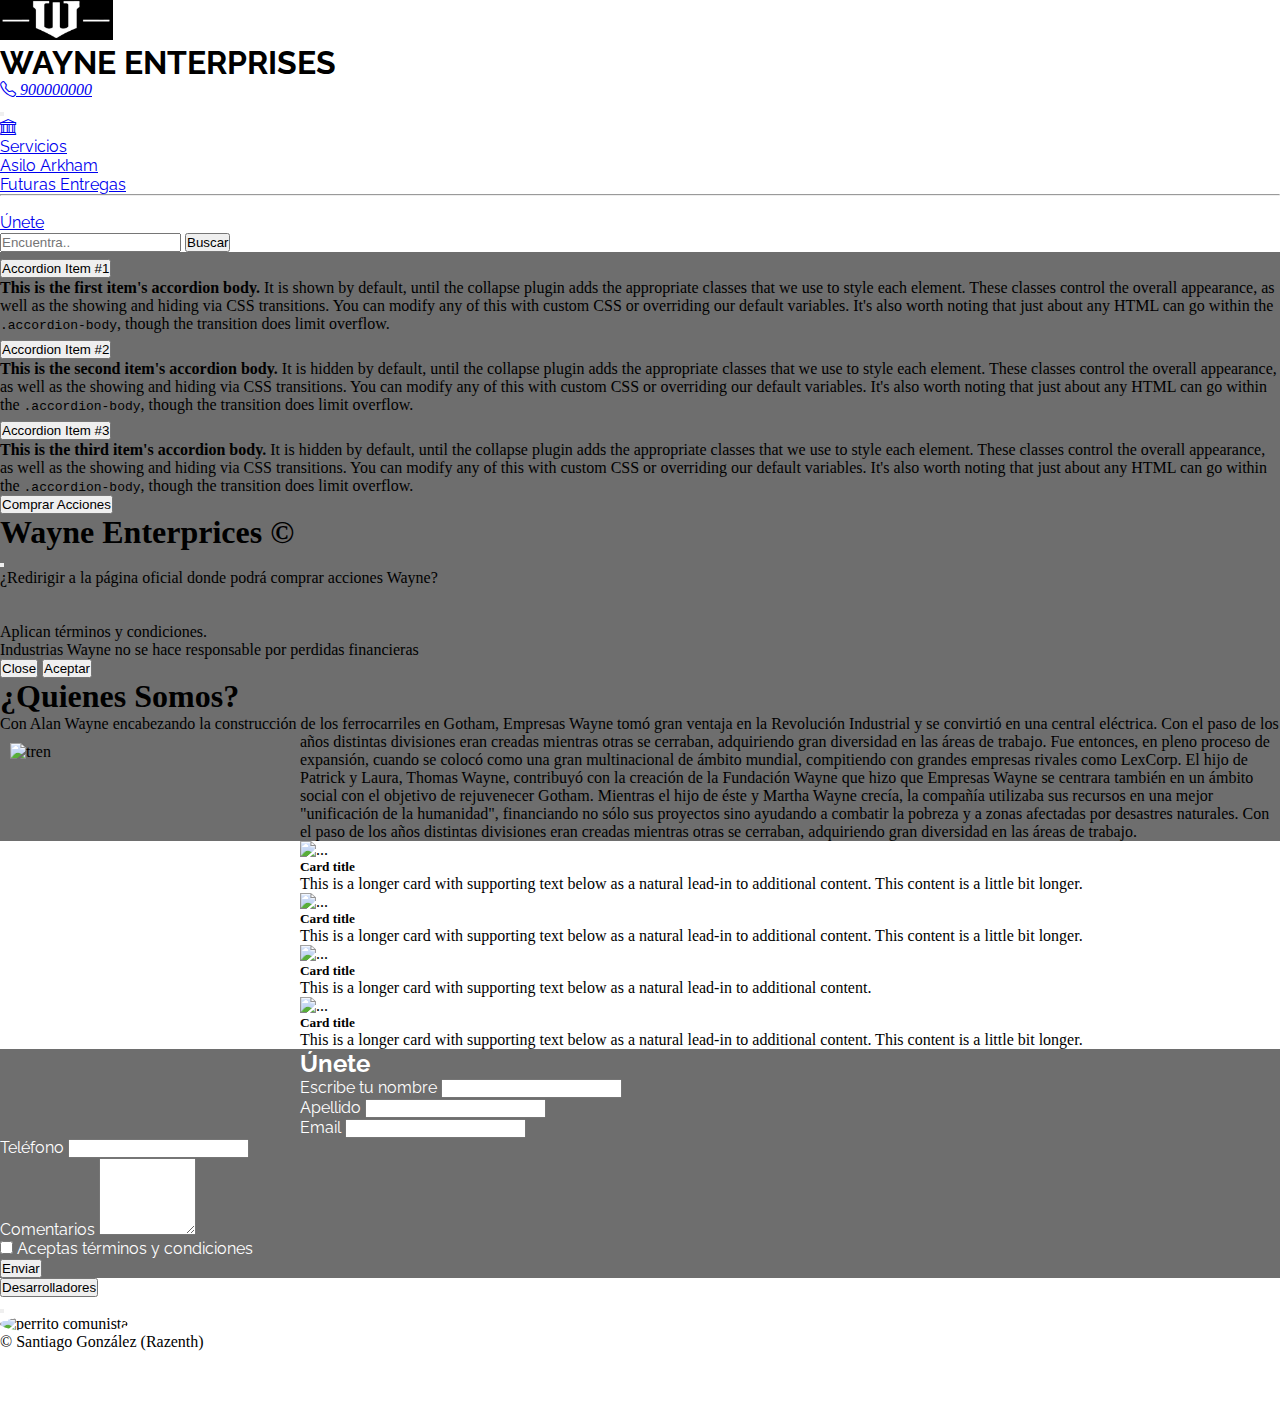
==== index2.html @ 2c6f95a8 "1st Page done" ====
<!DOCTYPE html>
<html lang="es">
<head>
    <meta charset="UTF-8">
    <meta http-equiv="X-UA-Compatible" content="IE=edge">
    <meta name="viewport" content="width=device-width, initial-scale=1.0">
    <title>Wayne Enterprises</title>
    <link rel="icon" type="image/png" sizes="32x32" href="./images/iconpage.png">
    <link rel="stylesheet" href="style.css">
    <link href="https://cdn.jsdelivr.net/npm/bootstrap@5.3.0-alpha1/dist/css/bootstrap.min.css" rel="stylesheet" integrity="sha384-GLhlTQ8iRABdZLl6O3oVMWSktQOp6b7In1Zl3/Jr59b6EGGoI1aFkw7cmDA6j6gD" crossorigin="anonymous">
    <script src="https://cdn.jsdelivr.net/npm/bootstrap@5.3.0-alpha1/dist/js/bootstrap.bundle.min.js" integrity="sha384-w76AqPfDkMBDXo30jS1Sgez6pr3x5MlQ1ZAGC+nuZB+EYdgRZgiwxhTBTkF7CXvN" crossorigin="anonymous"></script>
    <link rel="stylesheet" href="https://cdn.jsdelivr.net/npm/bootstrap-icons@1.10.3/font/bootstrap-icons.css">

</head>

    <div class="container-fluid text-white bg-black">
        <header class="container d-flex  justify-content-between align-items-center pt-3 pb-3">
            <img src="./images/WayneSubLogo.png" alt="logo" style="height: 40px;">
            <h1 class="name">WAYNE ENTERPRISES</h1>
            <a href="https://web.whatsapp.com/" target="_blank" class="link-light text-decoration-none"><i class="bi bi-telephone"> 900000000</i></a>
        </header>
    </div>


    <div class="navegacion">
        <nav class="navbar navbar-expand-lg bg-body-tertiary navbar bg-dark" data-bs-theme="dark" >
            <div class="container-fluid">
              <button class="navbar-toggler" type="button" data-bs-toggle="collapse" data-bs-target="#navbarSupportedContent" aria-controls="navbarSupportedContent" aria-expanded="false" aria-label="Toggle navigation">
                <span class="navbar-toggler-icon"></span>
              </button>
              <div class="collapse navbar-collapse" id="navbarSupportedContent">
                <ul class="navbar-nav me-auto mb-2 mb-lg-0">
                  <li class="nav-item">
                    <a class="nav-link active" aria-current="page" href="./index.html"><i class="bi bi-bank"></i></a>
                  </li>

                  <li class="nav-item dropdown">
                    <a class="nav-link active dropdown-toggle" href="#" role="button" data-bs-toggle="dropdown" aria-expanded="false">
                      Servicios
                    </a>
                    <ul class="dropdown-menu">
                      <li><a class="dropdown-item" href="./index2.html">Asilo Arkham</a></li>
                      <li><a class="dropdown-item" href="#">Futuras Entregas</a></li>
                      <li><hr class="dropdown-divider"></li>
                    </ul>
                  </li>
                  <li class="nav-item">
                    <a href="#contacto" class="nav-link active">Únete</a>
                  </li>
                </ul>
                <form class="d-flex" role="search">
                  <input class="form-control me-2" type="search" placeholder="Encuentra.." aria-label="Search">
                  <button class="btn btn-outline-light" type="submit">Buscar</button>
                </form>
              </div>
            </div>
          </nav>
    </div>
<body>

    
    <div class="container mt-5 pt-5 mb-5 pb-5 border-bottom border-5 border-light">
        <div class="container2 row mt-5" >
            <div class="col-sm-12 col-md-12 col-lg-4 col-xl-4 col-xxl-4 p-4">
                <div class="accordion" id="accordionExample">
                    <div class="accordion-item">
                      <h2 class="accordion-header" id="headingOne">
                        <button class="accordion-button text-bg-dark" type="button" data-bs-toggle="collapse" data-bs-target="#collapseOne" aria-expanded="true" aria-controls="collapseOne">
                          Accordion Item #1
                        </button>
                      </h2>
                      <div id="collapseOne" class="accordion-collapse collapse show " aria-labelledby="headingOne" data-bs-parent="#accordionExample">
                        <div class="accordion-body text-bg-dark">
                          <strong>This is the first item's accordion body.</strong> It is shown by default, until the collapse plugin adds the appropriate classes that we use to style each element. These classes control the overall appearance, as well as the showing and hiding via CSS transitions. You can modify any of this with custom CSS or overriding our default variables. It's also worth noting that just about any HTML can go within the <code>.accordion-body</code>, though the transition does limit overflow.
                        </div>
                      </div>
                    </div>
                    <div class="accordion-item">
                      <h2 class="accordion-header" id="headingTwo">
                        <button class="accordion-button collapsed text-bg-dark" type="button" data-bs-toggle="collapse" data-bs-target="#collapseTwo" aria-expanded="false" aria-controls="collapseTwo">
                          Accordion Item #2
                        </button>
                      </h2>
                      <div id="collapseTwo" class="accordion-collapse collapse text-bg-dark" aria-labelledby="headingTwo" data-bs-parent="#accordionExample">
                        <div class="accordion-body text-bg-dark">
                          <strong>This is the second item's accordion body.</strong> It is hidden by default, until the collapse plugin adds the appropriate classes that we use to style each element. These classes control the overall appearance, as well as the showing and hiding via CSS transitions. You can modify any of this with custom CSS or overriding our default variables. It's also worth noting that just about any HTML can go within the <code>.accordion-body</code>, though the transition does limit overflow.
                        </div>
                      </div>
                    </div>
                    <div class="accordion-item">
                      <h2 class="accordion-header" id="headingThree">
                        <button class="accordion-button collapsed text-bg-dark" type="button" data-bs-toggle="collapse" data-bs-target="#collapseThree" aria-expanded="false" aria-controls="collapseThree">
                          Accordion Item #3
                        </button>
                      </h2>
                      <div id="collapseThree" class="accordion-collapse collapse" aria-labelledby="headingThree" data-bs-parent="#accordionExample">
                        <div class="accordion-body text-bg-dark">
                          <strong>This is the third item's accordion body.</strong> It is hidden by default, until the collapse plugin adds the appropriate classes that we use to style each element. These classes control the overall appearance, as well as the showing and hiding via CSS transitions. You can modify any of this with custom CSS or overriding our default variables. It's also worth noting that just about any HTML can go within the <code>.accordion-body</code>, though the transition does limit overflow.
                        </div>
                      </div>
                    </div>
                  </div>

                  <div class="mt-5 d-flex justify-content-center">
                    <button type="button" class="btn btn-light" data-bs-toggle="modal" data-bs-target="#exampleModal">
                        Comprar Acciones
                    </button>
                    <div class="modal fade" id="exampleModal" tabindex="-1" aria-labelledby="exampleModalLabel" aria-hidden="true">
                        <div class="modal-dialog text-bg-dark">
                        <div class="modal-content text-bg-dark">
                            <div class="modal-header text-bg-dark">
                            <h1 class="modal-title fs-5 text-bg-dark" id="exampleModalLabel">Wayne Enterprices ©</h1>
                            <button type="button" class="btn-close" data-bs-dismiss="modal" aria-label="Close"></button>
                            </div>
                            <div class="modal-body">
                            ¿Redirigir a la página oficial donde podrá comprar acciones Wayne?
                            <br><br><br>
                            Aplican términos y condiciones. <br>
                            Industrias Wayne no se hace responsable por perdidas financieras
                            </div>
                            <div class="modal-footer">
                            <button type="button" class="btn btn-secondary" data-bs-dismiss="modal">Close</button>
                            <a href="https://es.investing.com/equities/wayne-savings" target="_blank"><button type="button" class="btn btn-light">Aceptar</button></a>
                            </div>
                        </div>
                        </div>
                    </div>
                  </div>
            </div>
            <div class="col-sm-12 col-md-12 col-lg-8 col-xl-8 col-xxl-8 text-white p-4">
                <header>
                    <h1 id="quienessomos">¿Quienes Somos?</h1>
                </header>
                <article>

                    <p>Con Alan Wayne encabezando la construcción de los ferrocarriles en Gotham, Empresas Wayne tomó gran ventaja en la Revolución Industrial y se convirtió en una central eléctrica. Con el paso de los años distintas divisiones eran creadas mientras otras se cerraban, adquiriendo gran diversidad en las áreas de trabajo. 
                      <img src="https://i.pinimg.com/originals/c4/07/6e/c4076e9569b67e710724bd83984a0c62.jpg" alt="tren" style="height: 400px; width: 300px ;" class="imgRail"> Fue entonces, en pleno proceso de expansión, cuando se colocó como una gran multinacional de ámbito mundial, compitiendo con grandes empresas rivales como LexCorp.
                        El hijo de Patrick y Laura, Thomas Wayne, contribuyó con la creación de la Fundación Wayne que hizo que Empresas Wayne se centrara también en un ámbito social con el objetivo de rejuvenecer Gotham. Mientras el hijo de éste y Martha Wayne crecía, la compañía utilizaba sus recursos en una mejor "unificación de la humanidad", financiando no sólo sus proyectos sino ayudando a combatir la pobreza y a zonas afectadas por desastres naturales.
                        Con el paso de los años distintas divisiones eran creadas mientras otras se cerraban, adquiriendo gran diversidad en las áreas de trabajo.
                    </p>
                </article>
            </div>
        </div>
    </div>

    <div class="container d-flex gap-5 border-bottom border-5">
      <div class="row row-cols-1 row-cols-md-2 g-4 pb-5">
        <div class="col">
          <div class="card text-bg-dark">
            <img src="https://images.pexels.com/photos/911758/pexels-photo-911758.jpeg" class="card-img-top" alt="..." style="height: 400px;">
            <div class="card-body">
              <h5 class="card-title">Card title</h5>
              <p class="card-text">This is a longer card with supporting text below as a natural lead-in to additional content. This content is a little bit longer.</p>
            </div>
          </div>
        </div>
        <div class="col">
          <div class="card text-bg-dark">
            <img src="https://images.pexels.com/photos/9792506/pexels-photo-9792506.jpeg" class="card-img-top" alt="..." style="height: 400px;">
            <div class="card-body">
              <h5 class="card-title">Card title</h5>
              <p class="card-text">This is a longer card with supporting text below as a natural lead-in to additional content. This content is a little bit longer.</p>
            </div>
          </div>
        </div>
        <div class="col">
          <div class="card text-bg-dark">
            <img src="https://images.pexels.com/photos/13931643/pexels-photo-13931643.jpeg" class="card-img-top" alt="..." style="height: 400px;">
            <div class="card-body">
              <h5 class="card-title">Card title</h5>
              <p class="card-text">This is a longer card with supporting text below as a natural lead-in to additional content.</p>
            </div>
          </div>
        </div>
        <div class="col">
          <div class="card text-bg-dark">
            <img src="https://images.pexels.com/photos/262367/pexels-photo-262367.jpeg?auto=compress&cs=tinysrgb&w=1600" class="card-img-top" alt="..." style="height: 400px;"">
            <div class="card-body">
              <h5 class="card-title">Card title</h5>
              <p class="card-text">This is a longer card with supporting text below as a natural lead-in to additional content. This content is a little bit longer.</p>
            </div>
          </div>
        </div>
      </div>
    </div>

    <div class="container pt-5">
      <div class="formulario p-3">
      <h2 class="d-flex justify-content-center pt-3" id="contacto">Únete</h2>
      <form class="row ">

        <div class="mb-3 col-sm-12 col-md-12 col-lg-6 col-xl-6 col-xxl-6">
          <label for="name" class="form-label">Escribe tu nombre</label>
          <input type="name" class="form-control text-bg-dark" id="name" required>
        </div>

        <div class="mb-3 col-sm-12 col-md-12 col-lg-6 col-xl-6 col-xxl-6">
          <label for="apellido" class="form-label">Apellido</label>
          <input type="text" class="form-control text-bg-dark" id="apellido" required>
        </div>

        <div class="mb-3 col-sm-12 col-md-12 col-lg-9 col-xl-9 col-xxl-9">
          <label for="exampleInputEmail1" class="form-label">Email</label>
          <input type="email" class="form-control text-bg-dark" id="exampleInputEmail1" aria-describedby="emailHelp" required>
        </div>

        <div class="mb-3 col-sm-12 col-md-12 col-lg-3 col-xl-3 col-xxl-3">
          <label for="tel" class="form-label">Teléfono</label>
          <input type="tel" class="form-control text-bg-dark" id="tel" aria-describedby="emailHelp">
        </div>

        <div class="container">
          <label for="type" class="form-label">Comentarios</label>
          <textarea id="type" cols="10" rows="5" class="form-control text-bg-dark"></textarea>
        </div>

        <div class="mb-3 mt-3 form-check d-flex justify-content-center">
          <input type="checkbox" class="form-check-input text-bg-dark" id="exampleCheck1" required>
          <label class="form-check-label" for="exampleCheck1">Aceptas términos y condiciones</label>
        </div>

        <div class="d-flex justify-content-center">
          <button type="submit" class="btn btn-dark col-6">Enviar</button>
        </div>
      </form>
    </div>
  </div>

</body>


<footer>

  <div class="container mt-5 d-flex justify-content-center">
    <button class="btn btn-dark" type="button" data-bs-toggle="offcanvas" data-bs-target="#offcanvasBottom" aria-controls="offcanvasBottom">Desarrolladores</button>
    <div class="offcanvas offcanvas-bottom text-bg-dark" tabindex="-1" id="offcanvasBottom" aria-labelledby="offcanvasBottomLabel">
      <div class="offcanvas-header">

        <button type="button" class="btn-close" data-bs-dismiss="offcanvas" aria-label="Close"></button>
      </div>
      <div class="offcanvas-body small">
        <div class="d-flex justify-content-center">
          <img class="perrito" src="https://preview.redd.it/gk7633ujrjv71.jpg?width=390&format=pjpg&auto=webp&s=6c3b81a4d7ee27f8d58034616b836318f1920092" alt="perrito comunista">
        </div>
        <div class="d-flex justify-content-center">
          <p>&copy Santiago González (Razenth)</p>
        </div>
        <div class="d-flex justify-content-center gap-3">
          <a href="https://github.com/Razenth" target="_blank"><img src="https://upload.wikimedia.org/wikipedia/commons/thumb/a/ab/Git-icon-white.svg/2048px-Git-icon-white.svg.png" alt="" style="height: 50px;"></a>
          <a href="https://wa.me/573165638165?text=!Hola,%20este%20es%20mi%20WhatsApp,%20si%20deseas%20comunicarte%20conmigo%20no%20dudes%20en%20escribir!%20:D" target="_blank"><img src="./images/WhatsApp-Logo-PNG-Free-Download.png" alt="" style="height: 50px;"></a>
        </div>
      </div>
    </div>
  </div>

</footer>
</html>
---- style.css ----
@import url('https://fonts.googleapis.com/css2?family=Abril+Fatface&display=swap');
@import url('https://fonts.googleapis.com/css2?family=Abril+Fatface&family=Raleway&display=swap');

*{
    padding: 0%;
    margin: 0%;
    box-sizing: border-box;
}

body{
    background-image: url(https://images.pexels.com/photos/1257860/pexels-photo-1257860.jpeg);
    background-repeat: no-repeat;
    background-size: cover;
}

.imgRail{
    float:left;
    padding: 10px;
}

.container2{
    background-color:rgba(0, 0, 0, 0.568);
}

.formulario{
    background-color: rgba(0, 0, 0, 0.568);
    font-family: 'Abril Fatface', cursive;
    font-family: 'Raleway', sans-serif;
    color: white;
}

.name{
    font-family: 'Abril Fatface', cursive;
    font-family: 'Raleway', sans-serif;
}

.navegacion{
    font-family: 'Abril Fatface', cursive;
    font-family: 'Raleway', sans-serif;
}

.perrito{
    height: 100px;
    border-radius: 50%;
}

@media (max-width:765px) {

    header:first-child{
        display: flex;
        flex-direction: column;
        justify-content: center;
        align-items: center;
    }
    
}
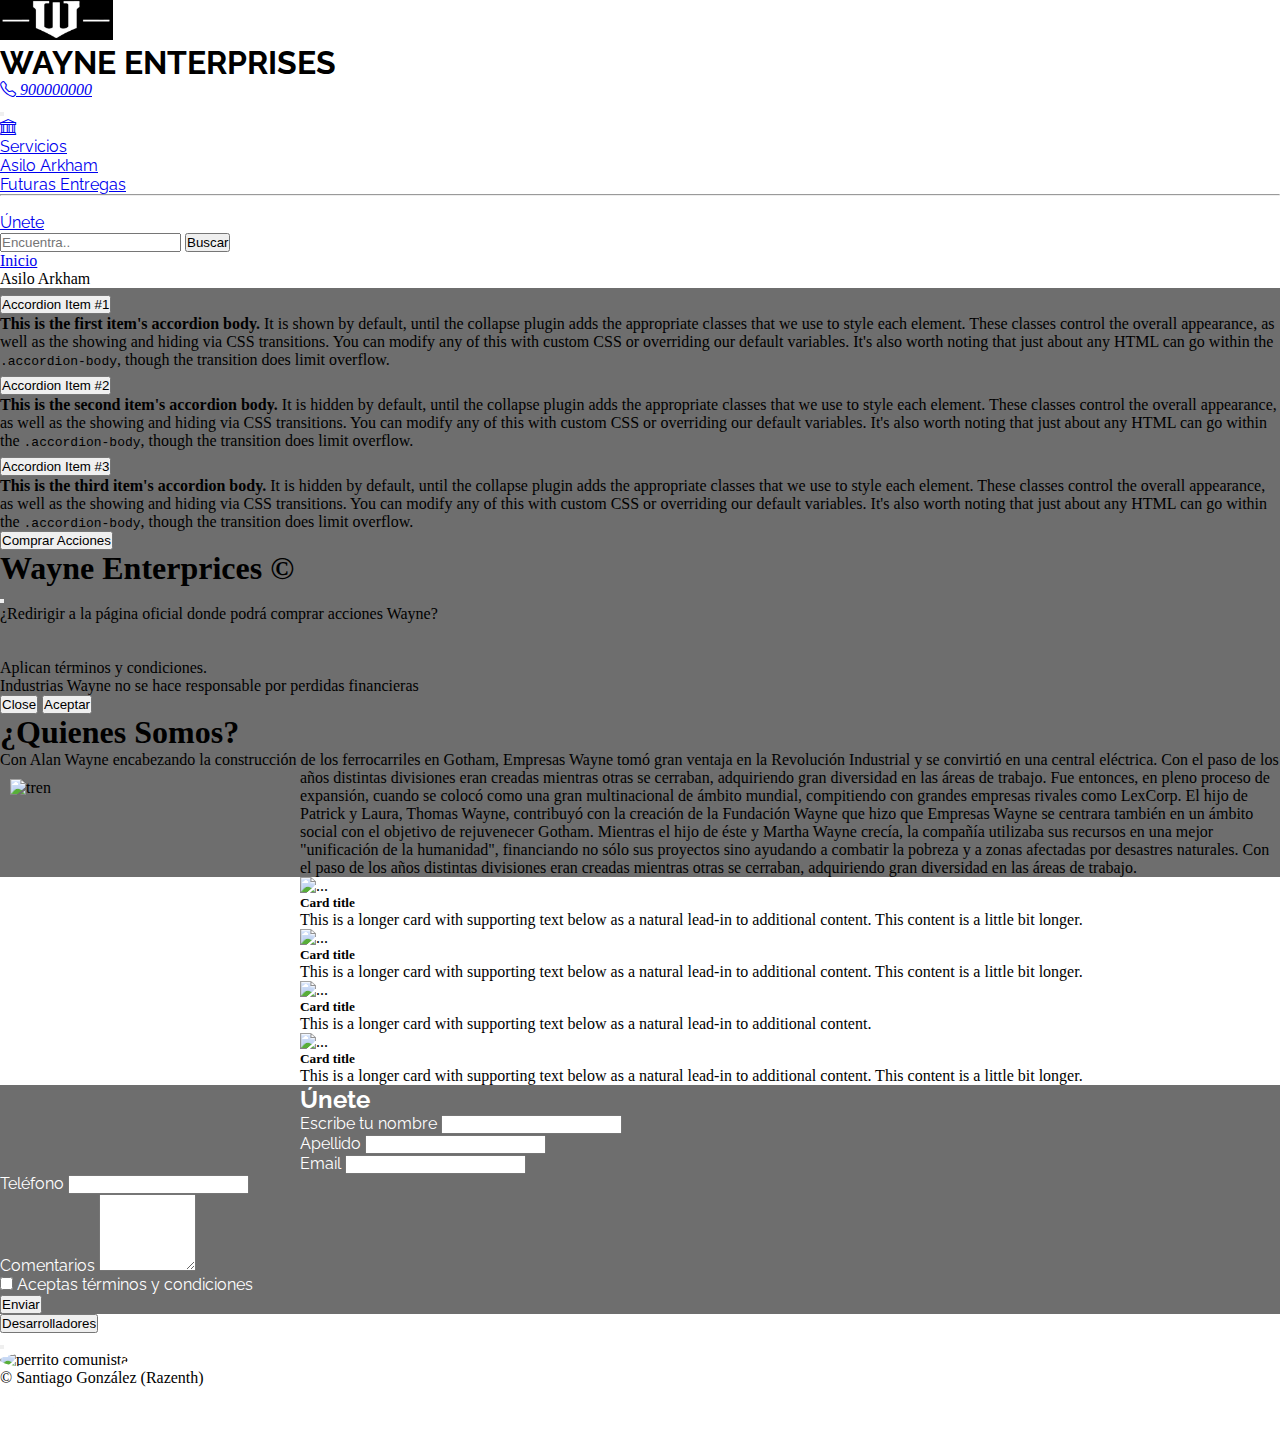
==== commit 87fed86f: "Nav Add" ====
--- a/index2.html
+++ b/index2.html
@@ -23,7 +23,7 @@
 
 
     <div class="navegacion">
-        <nav class="navbar navbar-expand-lg bg-body-tertiary navbar bg-dark" data-bs-theme="dark" >
+        <nav class="navbar navbar-expand-lg bg-body-tertiary navbar bg-black" data-bs-theme="dark" >
             <div class="container-fluid">
               <button class="navbar-toggler" type="button" data-bs-toggle="collapse" data-bs-target="#navbarSupportedContent" aria-controls="navbarSupportedContent" aria-expanded="false" aria-label="Toggle navigation">
                 <span class="navbar-toggler-icon"></span>
@@ -58,6 +58,18 @@
     </div>
 <body>
 
+
+    <div class="container-fluid bg-black">
+      
+      <nav aria-label="breadcrumb">
+        <ol class="breadcrumb">
+          <li class="breadcrumb-item"><a href="#">Inicio</a></li>
+          <li class="breadcrumb-item active" aria-current="page">Asilo Arkham</li>
+        </ol>
+      </nav>
+
+      
+    </div>
     
     <div class="container mt-5 pt-5 mb-5 pb-5 border-bottom border-5 border-light">
         <div class="container2 row mt-5" >
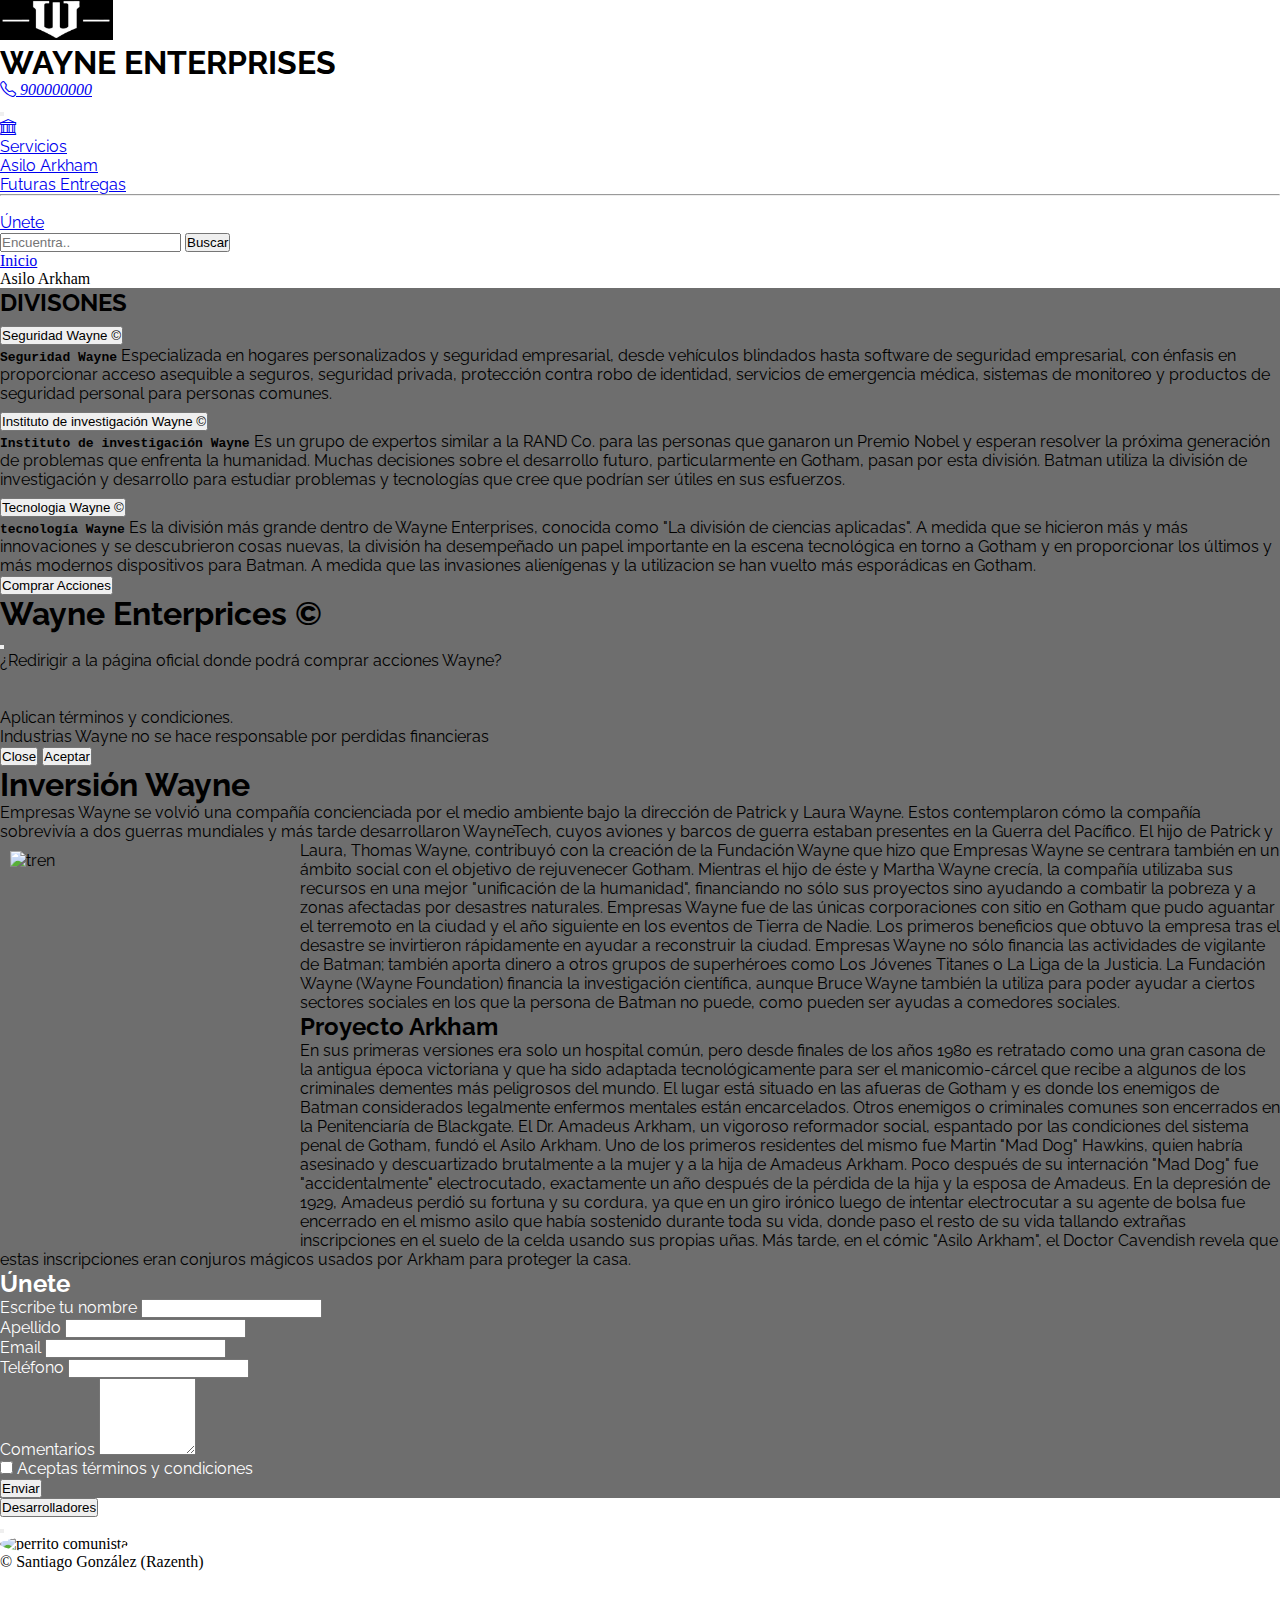
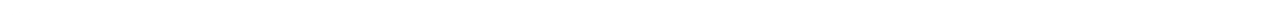
==== commit f1c9d3a5: "Finished" ====
--- a/index2.html
+++ b/index2.html
@@ -40,7 +40,7 @@
                     </a>
                     <ul class="dropdown-menu">
                       <li><a class="dropdown-item" href="./index2.html">Asilo Arkham</a></li>
-                      <li><a class="dropdown-item" href="#">Futuras Entregas</a></li>
+                      <li><a class="dropdown-item" href="./index3.html">Futuras Entregas</a></li>
                       <li><hr class="dropdown-divider"></li>
                     </ul>
                   </li>
@@ -59,12 +59,12 @@
 <body>
 
 
-    <div class="container-fluid bg-black">
+    <div class="container-fluid bg-black  ">
       
       <nav aria-label="breadcrumb">
         <ol class="breadcrumb">
-          <li class="breadcrumb-item"><a href="#">Inicio</a></li>
-          <li class="breadcrumb-item active" aria-current="page">Asilo Arkham</li>
+          <li class="breadcrumb-item"><a href="./index.html" class="text-white">Inicio</a></li>
+          <li class="breadcrumb-item active text-white" aria-current="page">Asilo Arkham</li>
         </ol>
       </nav>
 
@@ -74,44 +74,45 @@
     <div class="container mt-5 pt-5 mb-5 pb-5 border-bottom border-5 border-light">
         <div class="container2 row mt-5" >
             <div class="col-sm-12 col-md-12 col-lg-4 col-xl-4 col-xxl-4 p-4">
-                <div class="accordion" id="accordionExample">
-                    <div class="accordion-item">
-                      <h2 class="accordion-header" id="headingOne">
-                        <button class="accordion-button text-bg-dark" type="button" data-bs-toggle="collapse" data-bs-target="#collapseOne" aria-expanded="true" aria-controls="collapseOne">
-                          Accordion Item #1
-                        </button>
-                      </h2>
-                      <div id="collapseOne" class="accordion-collapse collapse show " aria-labelledby="headingOne" data-bs-parent="#accordionExample">
-                        <div class="accordion-body text-bg-dark">
-                          <strong>This is the first item's accordion body.</strong> It is shown by default, until the collapse plugin adds the appropriate classes that we use to style each element. These classes control the overall appearance, as well as the showing and hiding via CSS transitions. You can modify any of this with custom CSS or overriding our default variables. It's also worth noting that just about any HTML can go within the <code>.accordion-body</code>, though the transition does limit overflow.
-                        </div>
+              <h2 class="text-white d-flex justify-content-center pb-3">DIVISONES</h2>
+              <div class="accordion" id="accordionExample">
+                  <div class="accordion-item">
+                    <h2 class="accordion-header" id="headingOne">
+                      <button class="accordion-button text-bg-dark" type="button" data-bs-toggle="collapse" data-bs-target="#collapseOne" aria-expanded="true" aria-controls="collapseOne">
+                        Seguridad Wayne &copy
+                      </button>
+                    </h2>
+                    <div id="collapseOne" class="accordion-collapse collapse show " aria-labelledby="headingOne" data-bs-parent="#accordionExample">
+                      <div class="accordion-body text-bg-dark">
+                        <strong><code>Seguridad Wayne</code></strong> Especializada en hogares personalizados y seguridad empresarial, desde vehículos blindados hasta software de seguridad empresarial, con énfasis en proporcionar acceso asequible a seguros, seguridad privada, protección contra robo de identidad, servicios de emergencia médica, sistemas de monitoreo y productos de seguridad personal para personas comunes.
                       </div>
                     </div>
-                    <div class="accordion-item">
-                      <h2 class="accordion-header" id="headingTwo">
-                        <button class="accordion-button collapsed text-bg-dark" type="button" data-bs-toggle="collapse" data-bs-target="#collapseTwo" aria-expanded="false" aria-controls="collapseTwo">
-                          Accordion Item #2
-                        </button>
-                      </h2>
-                      <div id="collapseTwo" class="accordion-collapse collapse text-bg-dark" aria-labelledby="headingTwo" data-bs-parent="#accordionExample">
-                        <div class="accordion-body text-bg-dark">
-                          <strong>This is the second item's accordion body.</strong> It is hidden by default, until the collapse plugin adds the appropriate classes that we use to style each element. These classes control the overall appearance, as well as the showing and hiding via CSS transitions. You can modify any of this with custom CSS or overriding our default variables. It's also worth noting that just about any HTML can go within the <code>.accordion-body</code>, though the transition does limit overflow.
-                        </div>
+                  </div>
+                  <div class="accordion-item">
+                    <h2 class="accordion-header" id="headingTwo">
+                      <button class="accordion-button collapsed text-bg-dark" type="button" data-bs-toggle="collapse" data-bs-target="#collapseTwo" aria-expanded="false" aria-controls="collapseTwo">
+                        Instituto de investigación Wayne &copy
+                      </button>
+                    </h2>
+                    <div id="collapseTwo" class="accordion-collapse collapse text-bg-dark" aria-labelledby="headingTwo" data-bs-parent="#accordionExample">
+                      <div class="accordion-body text-bg-dark">
+                        <strong><code>Instituto de investigación Wayne</code></strong> Es un grupo de expertos similar a la RAND Co. para las personas que ganaron un Premio Nobel y esperan resolver la próxima generación de problemas que enfrenta la humanidad. Muchas decisiones sobre el desarrollo futuro, particularmente en Gotham, pasan por esta división. Batman utiliza la división de investigación y desarrollo para estudiar problemas y tecnologías que cree que podrían ser útiles en sus esfuerzos.
                       </div>
                     </div>
-                    <div class="accordion-item">
-                      <h2 class="accordion-header" id="headingThree">
-                        <button class="accordion-button collapsed text-bg-dark" type="button" data-bs-toggle="collapse" data-bs-target="#collapseThree" aria-expanded="false" aria-controls="collapseThree">
-                          Accordion Item #3
-                        </button>
-                      </h2>
-                      <div id="collapseThree" class="accordion-collapse collapse" aria-labelledby="headingThree" data-bs-parent="#accordionExample">
-                        <div class="accordion-body text-bg-dark">
-                          <strong>This is the third item's accordion body.</strong> It is hidden by default, until the collapse plugin adds the appropriate classes that we use to style each element. These classes control the overall appearance, as well as the showing and hiding via CSS transitions. You can modify any of this with custom CSS or overriding our default variables. It's also worth noting that just about any HTML can go within the <code>.accordion-body</code>, though the transition does limit overflow.
-                        </div>
+                  </div>
+                  <div class="accordion-item">
+                    <h2 class="accordion-header" id="headingThree">
+                      <button class="accordion-button collapsed text-bg-dark" type="button" data-bs-toggle="collapse" data-bs-target="#collapseThree" aria-expanded="false" aria-controls="collapseThree">
+                        Tecnologia Wayne &copy
+                      </button>
+                    </h2>
+                    <div id="collapseThree" class="accordion-collapse collapse" aria-labelledby="headingThree" data-bs-parent="#accordionExample">
+                      <div class="accordion-body text-bg-dark">
+                        <strong><code>tecnología Wayne</code></strong> Es la división más grande dentro de Wayne Enterprises, conocida como "La división de ciencias aplicadas". A medida que se hicieron más y más innovaciones y se descubrieron cosas nuevas, la división ha desempeñado un papel importante en la escena tecnológica en torno a Gotham y en proporcionar los últimos y más modernos dispositivos para Batman. A medida que las invasiones alienígenas y la utilizacion se han vuelto más esporádicas en Gotham.
                       </div>
                     </div>
                   </div>
+                </div>
 
                   <div class="mt-5 d-flex justify-content-center">
                     <button type="button" class="btn btn-light" data-bs-toggle="modal" data-bs-target="#exampleModal">
@@ -141,59 +142,36 @@
             </div>
             <div class="col-sm-12 col-md-12 col-lg-8 col-xl-8 col-xxl-8 text-white p-4">
                 <header>
-                    <h1 id="quienessomos">¿Quienes Somos?</h1>
+                    <h1 id="quienessomos">Inversión Wayne</h1>
                 </header>
                 <article>
 
-                    <p>Con Alan Wayne encabezando la construcción de los ferrocarriles en Gotham, Empresas Wayne tomó gran ventaja en la Revolución Industrial y se convirtió en una central eléctrica. Con el paso de los años distintas divisiones eran creadas mientras otras se cerraban, adquiriendo gran diversidad en las áreas de trabajo. 
-                      <img src="https://i.pinimg.com/originals/c4/07/6e/c4076e9569b67e710724bd83984a0c62.jpg" alt="tren" style="height: 400px; width: 300px ;" class="imgRail"> Fue entonces, en pleno proceso de expansión, cuando se colocó como una gran multinacional de ámbito mundial, compitiendo con grandes empresas rivales como LexCorp.
-                        El hijo de Patrick y Laura, Thomas Wayne, contribuyó con la creación de la Fundación Wayne que hizo que Empresas Wayne se centrara también en un ámbito social con el objetivo de rejuvenecer Gotham. Mientras el hijo de éste y Martha Wayne crecía, la compañía utilizaba sus recursos en una mejor "unificación de la humanidad", financiando no sólo sus proyectos sino ayudando a combatir la pobreza y a zonas afectadas por desastres naturales.
-                        Con el paso de los años distintas divisiones eran creadas mientras otras se cerraban, adquiriendo gran diversidad en las áreas de trabajo.
+                    <p>Empresas Wayne se volvió una compañía concienciada por el medio ambiente bajo la dirección de Patrick y Laura Wayne. Estos contemplaron cómo la compañía sobrevivía a dos guerras mundiales y más tarde desarrollaron WayneTech,  
+                      cuyos aviones y barcos de guerra estaban presentes en la Guerra del Pacífico.
+                      <img src="https://encrypted-tbn0.gstatic.com/images?q=tbn:ANd9GcQ6PJdvbrXjXuoQxfGL_KYNklbb_M0zKV5AVSFdSzrTI3q83LldJdqalswKbfGv1-rNzcg&usqp=CAU" alt="tren" style="height: 400px; width: 300px ;" class="imgRail">
+
+                      El hijo de Patrick y Laura, Thomas Wayne,   contribuyó con la creación de la Fundación Wayne que hizo que Empresas Wayne se centrara también en un ámbito social con el objetivo de rejuvenecer Gotham. Mientras el hijo de éste y Martha Wayne crecía, la compañía utilizaba sus recursos en una mejor "unificación de la humanidad", financiando no sólo sus proyectos sino ayudando a combatir la pobreza y a zonas afectadas por desastres naturales.
+                      
+                      Empresas Wayne fue de las únicas corporaciones con sitio en Gotham que pudo aguantar el terremoto en la ciudad y el año siguiente en los eventos de Tierra de Nadie. Los primeros beneficios que obtuvo la empresa tras el desastre se invirtieron rápidamente en ayudar a reconstruir la ciudad.
+                      
+                      Empresas Wayne no sólo financia las actividades de vigilante de Batman; también aporta dinero a otros grupos de superhéroes como Los Jóvenes Titanes o La Liga de la Justicia.
+
+                      La Fundación Wayne (Wayne Foundation) financia la investigación científica, aunque Bruce Wayne también la utiliza para poder ayudar a ciertos sectores sociales en los que la persona de Batman no puede, como pueden ser ayudas a comedores sociales.
+                       
                     </p>
                 </article>
+              </div>
+              <div class="container col-sm-12 col-md-12 col-lg-12 col-xl-12 col-xxl-12 text-white p-4">
+                <h2 class="d-flex justify-content-center">Proyecto Arkham</h2>
+                <article>
+                  En sus primeras versiones era solo un hospital común, pero desde finales de los años 1980 es retratado como una gran casona de la antigua época victoriana y que ha sido adaptada tecnológicamente para ser el manicomio-cárcel que recibe a algunos de los criminales dementes más peligrosos del mundo. El lugar está situado en las afueras de Gotham y es donde los enemigos de Batman considerados legalmente enfermos mentales están encarcelados. Otros enemigos o criminales comunes son encerrados en la Penitenciaría de Blackgate.
+
+                  El Dr. Amadeus Arkham, un vigoroso reformador social, espantado por las condiciones del sistema penal de Gotham, fundó el Asilo Arkham. Uno de los primeros residentes del mismo fue Martin "Mad Dog" Hawkins, quien habría asesinado y descuartizado brutalmente a la mujer y a la hija de Amadeus Arkham. Poco después de su internación "Mad Dog" fue "accidentalmente" electrocutado, exactamente un año después de la pérdida de la hija y la esposa de Amadeus.
+
+                  En la depresión de 1929, Amadeus perdió su fortuna y su cordura, ya que en un giro irónico luego de intentar electrocutar a su agente de bolsa fue encerrado en el mismo asilo que había sostenido durante toda su vida, donde paso el resto de su vida tallando extrañas inscripciones en el suelo de la celda usando sus propias uñas. Más tarde, en el cómic "Asilo Arkham", el Doctor Cavendish revela que estas inscripciones eran conjuros mágicos usados por Arkham para proteger la casa.
+                </article>
             </div>
         </div>
-    </div>
-
-    <div class="container d-flex gap-5 border-bottom border-5">
-      <div class="row row-cols-1 row-cols-md-2 g-4 pb-5">
-        <div class="col">
-          <div class="card text-bg-dark">
-            <img src="https://images.pexels.com/photos/911758/pexels-photo-911758.jpeg" class="card-img-top" alt="..." style="height: 400px;">
-            <div class="card-body">
-              <h5 class="card-title">Card title</h5>
-              <p class="card-text">This is a longer card with supporting text below as a natural lead-in to additional content. This content is a little bit longer.</p>
-            </div>
-          </div>
-        </div>
-        <div class="col">
-          <div class="card text-bg-dark">
-            <img src="https://images.pexels.com/photos/9792506/pexels-photo-9792506.jpeg" class="card-img-top" alt="..." style="height: 400px;">
-            <div class="card-body">
-              <h5 class="card-title">Card title</h5>
-              <p class="card-text">This is a longer card with supporting text below as a natural lead-in to additional content. This content is a little bit longer.</p>
-            </div>
-          </div>
-        </div>
-        <div class="col">
-          <div class="card text-bg-dark">
-            <img src="https://images.pexels.com/photos/13931643/pexels-photo-13931643.jpeg" class="card-img-top" alt="..." style="height: 400px;">
-            <div class="card-body">
-              <h5 class="card-title">Card title</h5>
-              <p class="card-text">This is a longer card with supporting text below as a natural lead-in to additional content.</p>
-            </div>
-          </div>
-        </div>
-        <div class="col">
-          <div class="card text-bg-dark">
-            <img src="https://images.pexels.com/photos/262367/pexels-photo-262367.jpeg?auto=compress&cs=tinysrgb&w=1600" class="card-img-top" alt="..." style="height: 400px;"">
-            <div class="card-body">
-              <h5 class="card-title">Card title</h5>
-              <p class="card-text">This is a longer card with supporting text below as a natural lead-in to additional content. This content is a little bit longer.</p>
-            </div>
-          </div>
-        </div>
-      </div>
     </div>
 
     <div class="container pt-5">
--- a/style.css
+++ b/style.css
@@ -20,6 +20,8 @@
 
 .container2{
     background-color:rgba(0, 0, 0, 0.568);
+    font-family: 'Abril Fatface', cursive;
+    font-family: 'Raleway', sans-serif;
 }
 
 .formulario{
@@ -44,6 +46,15 @@
     border-radius: 50%;
 }
 
+
+/*    INDEX 3  */
+
+.containerProject{
+    background-color:rgba(0, 0, 0, 0.568) ;
+    font-family: 'Abril Fatface', cursive;
+    font-family: 'Raleway', sans-serif;
+}
+
 @media (max-width:765px) {
 
     header:first-child{
